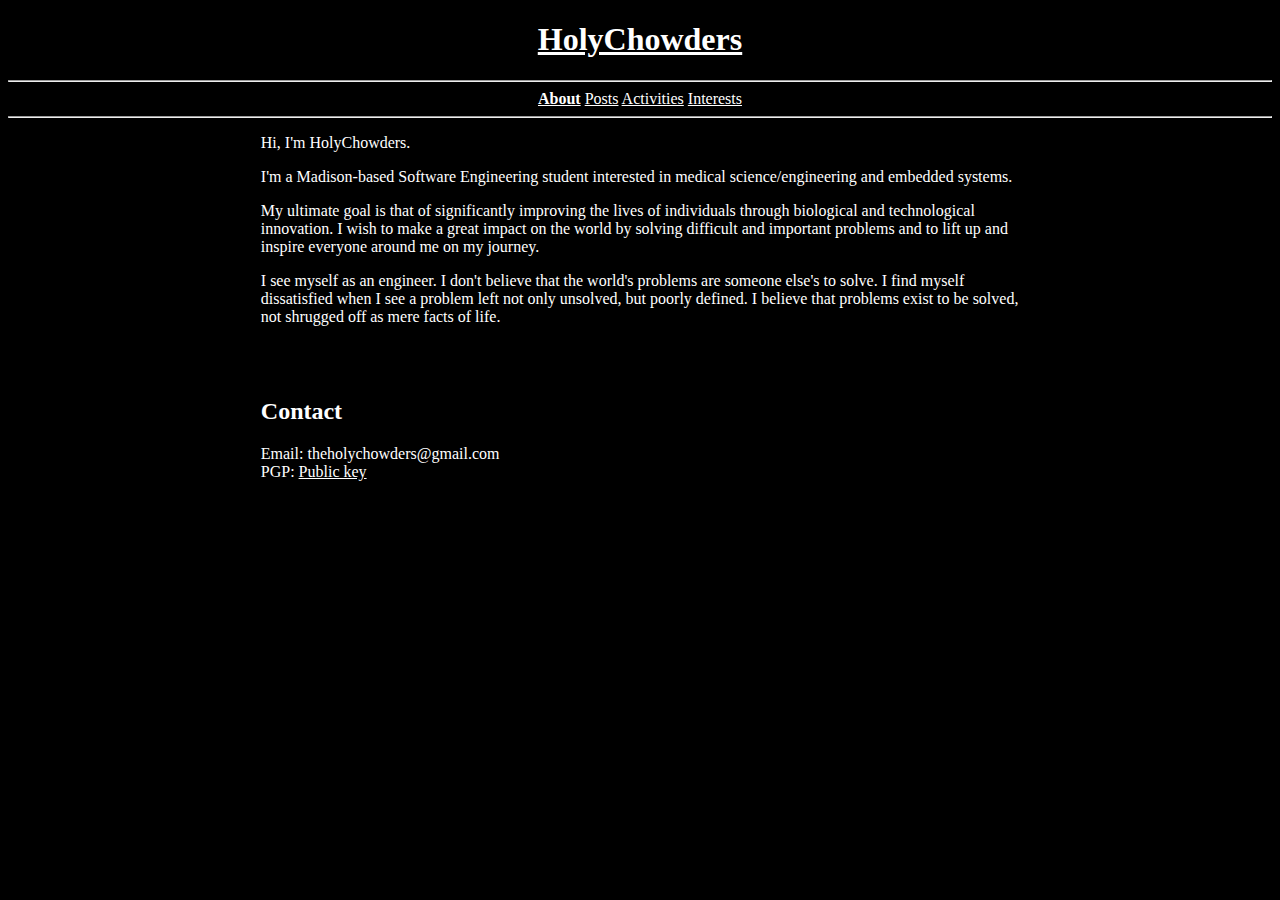
==== pages/about/about.html @ 922f1a86 "Initial commit... again." ====
<!DOCTYPE html>
<html>

<link rel="stylesheet"; href="_assets/about.css"/>


<head>
    <title>HolyChowders</title>
</head>


<body id="main-body">

    <script src="../_global_assets/include_header.js"></script>


    <main id="main-content">

        <article>

            <p>
                Hi, I'm HolyChowders.
            </p>

            <p>
                I'm a Madison-based Software Engineering student interested in medical science/engineering and embedded systems.
            </p>

            <p>
                My ultimate goal is that of significantly improving the lives of individuals through biological and technological innovation. I wish to make a great impact on the world by solving difficult and important problems and to lift up and inspire everyone around me on my journey.
            </p>

            <p>
                I see myself as an engineer. I don't believe that the world's problems are someone else's to solve. I find myself dissatisfied when I see a problem left not only unsolved, but poorly defined. I believe that problems exist to be solved, not shrugged off as mere facts of life.
            </p>

            <br><br>

        </article>


        <article id="contact-me">
            <h2>Contact</h2>

            <p>
                Email: theholychowders@gmail.com
                <br>

                PGP: <a href="_assets/pgp_public_key.asc" title="Beware the light!">
                    Public key
                </a>
            </p>

        </article>


    </main>

</body>


</html>
---- pages/about/_assets/about.css ----
@import "../../_global_assets/stylesheet.css";


#main-header-navbar-about {
    font-weight: bold;
}
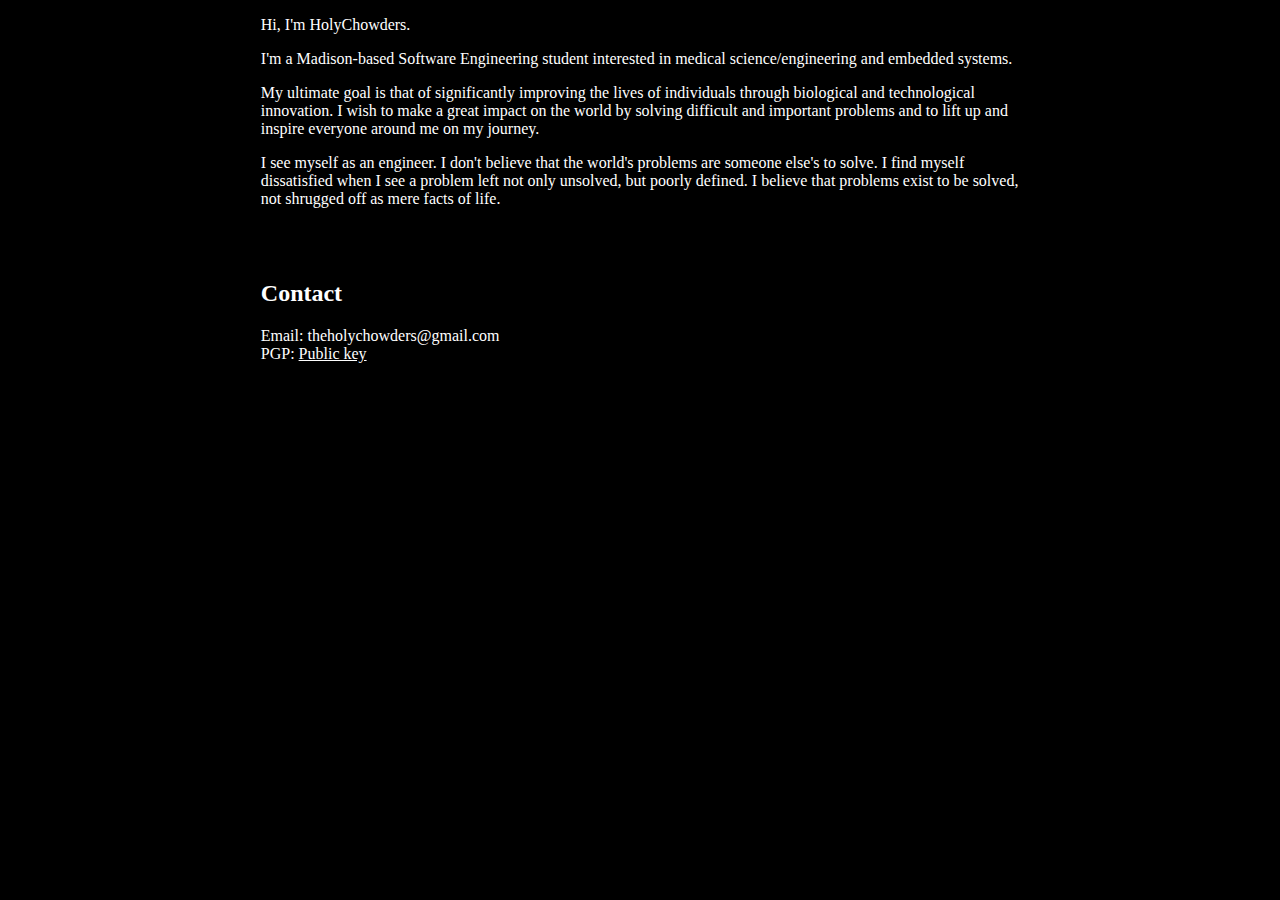
==== commit a25d2a70: "Try removing script tags" ====
--- a/pages/about/about.html
+++ b/pages/about/about.html
@@ -1,7 +1,7 @@
 <!DOCTYPE html>
 <html>
 
-<link rel="stylesheet"; href="_assets/about.css"/>
+<link rel="stylesheet"; type="text/css"; href="./_assets/about.css"/>
 
 
 <head>
@@ -11,7 +11,6 @@
 
 <body id="main-body">
 
-    <script src="../_global_assets/include_header.js"></script>
 
 
     <main id="main-content">
